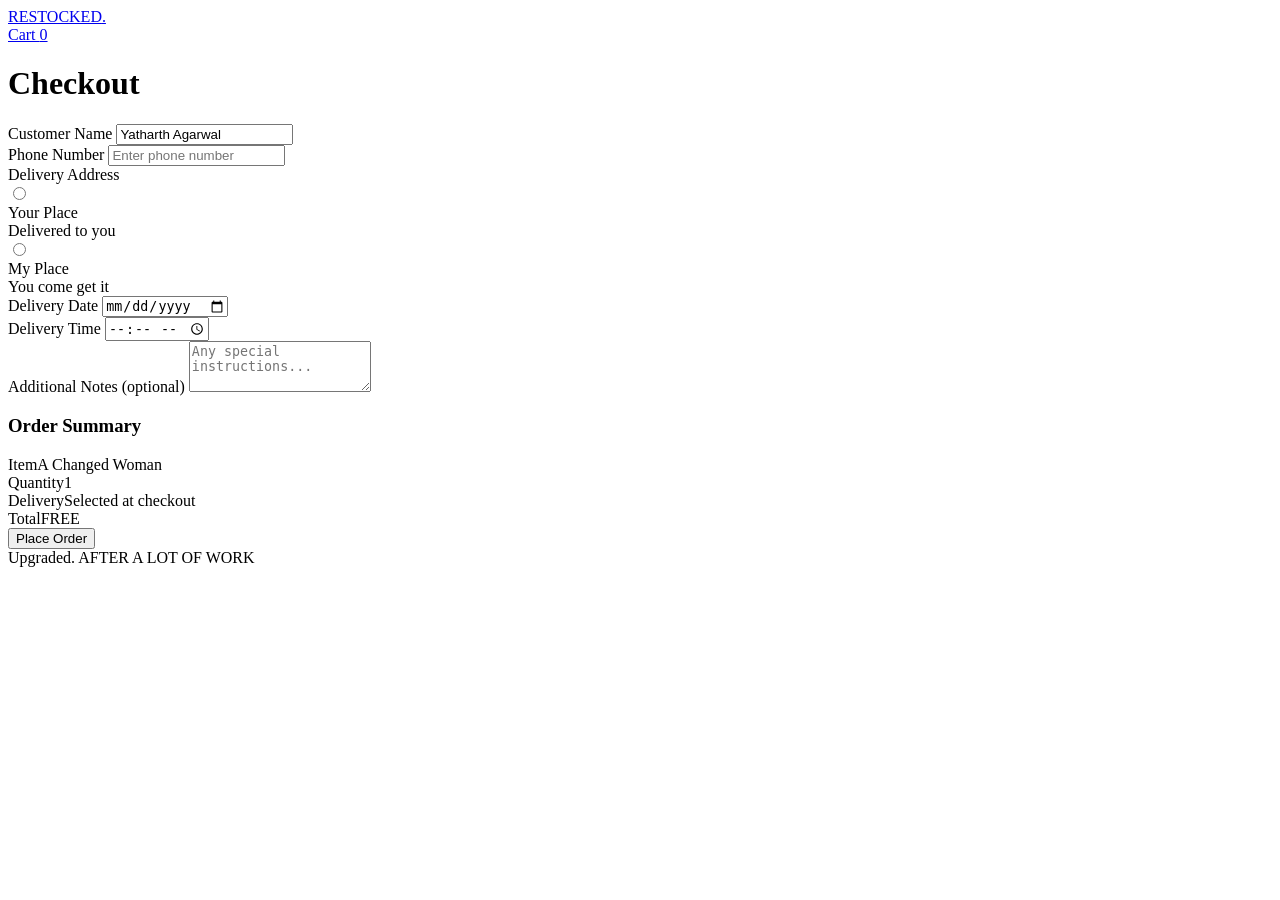
==== checkout.html @ 4f637f92 "Add checkout.html for order processing" ====
<!DOCTYPE html>
<html lang="en">
<head>
<meta charset="UTF-8">
<meta name="viewport" content="width=device-width, initial-scale=1.0">
<title>Checkout — Restocked.</title>
<link rel="stylesheet" href="css/style.css">
</head>
<body data-require-cart="true">

<nav class="nav">
  <div class="nav-inner">
    <a href="index.html" class="brand">RESTOCKED<span class="dot">.</span></a>
    <div class="nav-links">
      <a href="product.html" class="nav-cart">
        Cart <span class="cart-badge">0</span>
      </a>
    </div>
  </div>
</nav>

<main class="checkout-page">
  <div class="wrap">
    <h1 class="checkout-title">Checkout</h1>

    <div class="checkout-grid">
      <form id="checkout-form" class="form-card">
        <div class="field">
          <label for="name">Customer Name</label>
          <input type="text" id="name" name="name" value="Yatharth Agarwal" readonly>
        </div>

        <div class="field">
          <label for="phone">Phone Number</label>
          <input type="tel" id="phone" name="phone" placeholder="Enter phone number" required>
        </div>

        <div class="field">
          <label>Delivery Address</label>
          <div class="address-options">
            <label class="addr-option" data-value="your-place">
              <input type="radio" name="address" value="your-place">
              <div class="addr-label">Your Place</div>
              <div class="addr-sub">Delivered to you</div>
            </label>
            <label class="addr-option" data-value="my-place">
              <input type="radio" name="address" value="my-place">
              <div class="addr-label">My Place</div>
              <div class="addr-sub">You come get it</div>
            </label>
          </div>
        </div>

        <div class="field-row">
          <div class="field">
            <label for="date">Delivery Date</label>
            <input type="date" id="date" name="date" required>
          </div>
          <div class="field">
            <label for="time">Delivery Time</label>
            <input type="time" id="time" name="time" required>
          </div>
        </div>

        <div class="field">
          <label for="notes">Additional Notes (optional)</label>
          <textarea id="notes" name="notes" rows="3" placeholder="Any special instructions..."></textarea>
        </div>
      </form>

      <div class="summary-card">
        <h3>Order Summary</h3>
        <div class="summary-line"><span>Item</span><span>A Changed Woman</span></div>
        <div class="summary-line"><span>Quantity</span><span>1</span></div>
        <div class="summary-line"><span>Delivery</span><span>Selected at checkout</span></div>
        <div class="summary-line total"><span>Total</span><span>FREE</span></div>
        <button type="submit" form="checkout-form" class="btn btn-primary btn-block">Place Order</button>
      </div>
    </div>
  </div>
</main>

<footer class="site-footer"> Upgraded. AFTER A LOT OF WORK</footer>

<script src="js/cart.js"></script>
</body>
</html>
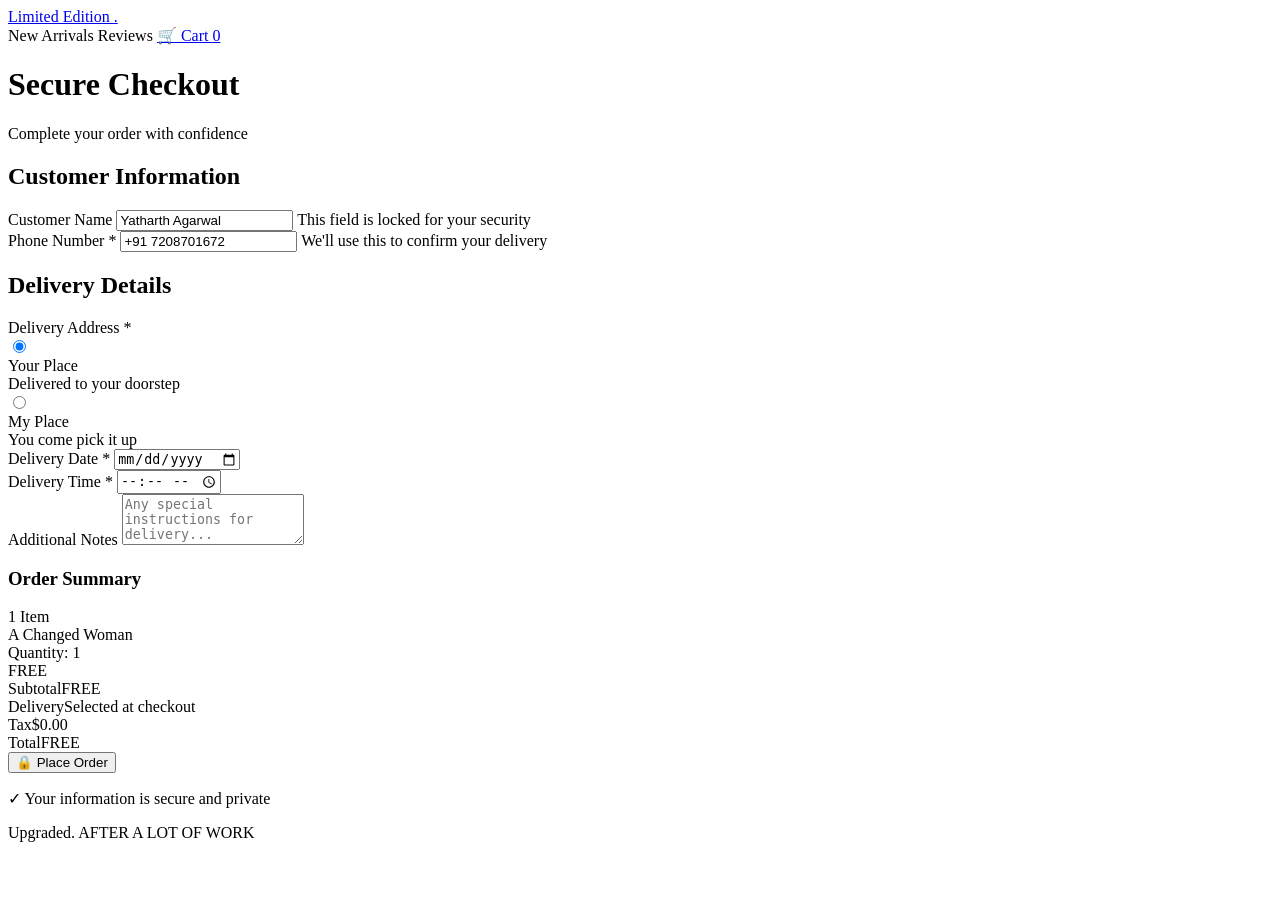
==== commit cb4e56d4: "Revise checkout page for limited edition theme Updated checkout page to reflect limited edition them" ====
--- a/checkout.html
+++ b/checkout.html
@@ -3,17 +3,19 @@
 <head>
 <meta charset="UTF-8">
 <meta name="viewport" content="width=device-width, initial-scale=1.0">
-<title>Checkout — Restocked.</title>
+<title>Checkout — Limited Edition</title>
 <link rel="stylesheet" href="css/style.css">
 </head>
 <body data-require-cart="true">
 
 <nav class="nav">
   <div class="nav-inner">
-    <a href="index.html" class="brand">RESTOCKED<span class="dot">.</span></a>
+    <a href="index.html" class="brand">Limited Edition <span class="dot">.</span></a>
     <div class="nav-links">
+      <span class="hide-mobile">New Arrivals</span>
+      <span class="hide-mobile">Reviews</span>
       <a href="product.html" class="nav-cart">
-        Cart <span class="cart-badge">0</span>
+        🛒 Cart <span class="cart-badge">0</span>
       </a>
     </div>
   </div>
@@ -21,60 +23,102 @@
 
 <main class="checkout-page">
   <div class="wrap">
-    <h1 class="checkout-title">Checkout</h1>
+    <div class="checkout-header">
+      <h1 class="checkout-title">Secure Checkout</h1>
+      <p class="checkout-subtitle">Complete your order with confidence</p>
+    </div>
 
     <div class="checkout-grid">
       <form id="checkout-form" class="form-card">
-        <div class="field">
-          <label for="name">Customer Name</label>
-          <input type="text" id="name" name="name" value="Yatharth Agarwal" readonly>
-        </div>
+        <div class="form-section">
+          <h2 class="form-section-title">Customer Information</h2>
+          
+          <div class="field">
+            <label for="name">Customer Name</label>
+            <input type="text" id="name" name="name" value="Yatharth Agarwal" readonly>
+            <span class="field-note">This field is locked for your security</span>
+          </div>
 
-        <div class="field">
-          <label for="phone">Phone Number</label>
-          <input type="tel" id="phone" name="phone" placeholder="Enter phone number" required>
-        </div>
-
-        <div class="field">
-          <label>Delivery Address</label>
-          <div class="address-options">
-            <label class="addr-option" data-value="your-place">
-              <input type="radio" name="address" value="your-place">
-              <div class="addr-label">Your Place</div>
-              <div class="addr-sub">Delivered to you</div>
-            </label>
-            <label class="addr-option" data-value="my-place">
-              <input type="radio" name="address" value="my-place">
-              <div class="addr-label">My Place</div>
-              <div class="addr-sub">You come get it</div>
-            </label>
+          <div class="field">
+            <label for="phone">Phone Number <span class="required">*</span></label>
+            <input type="tel" id="phone" name="phone" value="+91 7208701672" placeholder="Enter phone number" required>
+            <span class="field-note">We'll use this to confirm your delivery</span>
           </div>
         </div>
 
-        <div class="field-row">
+        <div class="form-section">
+          <h2 class="form-section-title">Delivery Details</h2>
+          
           <div class="field">
-            <label for="date">Delivery Date</label>
-            <input type="date" id="date" name="date" required>
+            <label>Delivery Address <span class="required">*</span></label>
+            <div class="address-options">
+              <label class="addr-option" data-value="your-place">
+                <input type="radio" name="address" value="your-place" checked>
+                <div class="addr-icon"></div>
+                <div>
+                  <div class="addr-label">Your Place</div>
+                  <div class="addr-sub">Delivered to your doorstep</div>
+                </div>
+              </label>
+              <label class="addr-option" data-value="my-place">
+                <input type="radio" name="address" value="my-place">
+                <div class="addr-icon"></div>
+                <div>
+                  <div class="addr-label">My Place</div>
+                  <div class="addr-sub">You come pick it up</div>
+                </div>
+              </label>
+            </div>
           </div>
+
+          <div class="field-row">
+            <div class="field">
+              <label for="date">Delivery Date <span class="required">*</span></label>
+              <input type="date" id="date" name="date" required>
+            </div>
+            <div class="field">
+              <label for="time">Delivery Time <span class="required">*</span></label>
+              <input type="time" id="time" name="time" required>
+            </div>
+          </div>
+
           <div class="field">
-            <label for="time">Delivery Time</label>
-            <input type="time" id="time" name="time" required>
+            <label for="notes">Additional Notes</label>
+            <textarea id="notes" name="notes" rows="3" placeholder="Any special instructions for delivery..."></textarea>
           </div>
-        </div>
-
-        <div class="field">
-          <label for="notes">Additional Notes (optional)</label>
-          <textarea id="notes" name="notes" rows="3" placeholder="Any special instructions..."></textarea>
         </div>
       </form>
 
       <div class="summary-card">
-        <h3>Order Summary</h3>
-        <div class="summary-line"><span>Item</span><span>A Changed Woman</span></div>
-        <div class="summary-line"><span>Quantity</span><span>1</span></div>
+        <div class="summary-header">
+          <h3>Order Summary</h3>
+          <span class="summary-badge">1 Item</span>
+        </div>
+        
+        <div class="summary-item">
+          <div class="summary-item-image"></div>
+          <div class="summary-item-details">
+            <div class="summary-item-name">A Changed Woman</div>
+            <div class="summary-item-meta">Quantity: 1</div>
+          </div>
+          <div class="summary-item-price">FREE</div>
+        </div>
+
+        <div class="summary-divider"></div>
+
+        <div class="summary-line"><span>Subtotal</span><span>FREE</span></div>
         <div class="summary-line"><span>Delivery</span><span>Selected at checkout</span></div>
-        <div class="summary-line total"><span>Total</span><span>FREE</span></div>
-        <button type="submit" form="checkout-form" class="btn btn-primary btn-block">Place Order</button>
+        <div class="summary-line"><span>Tax</span><span>$0.00</span></div>
+        
+        <div class="summary-divider"></div>
+        
+        <div class="summary-line total"><span>Total</span><span class="total-amount">FREE</span></div>
+        
+        <button type="submit" form="checkout-form" class="btn btn-primary btn-block">
+          🔒 Place Order
+        </button>
+        
+        <p class="secure-note">✓ Your information is secure and private</p>
       </div>
     </div>
   </div>
